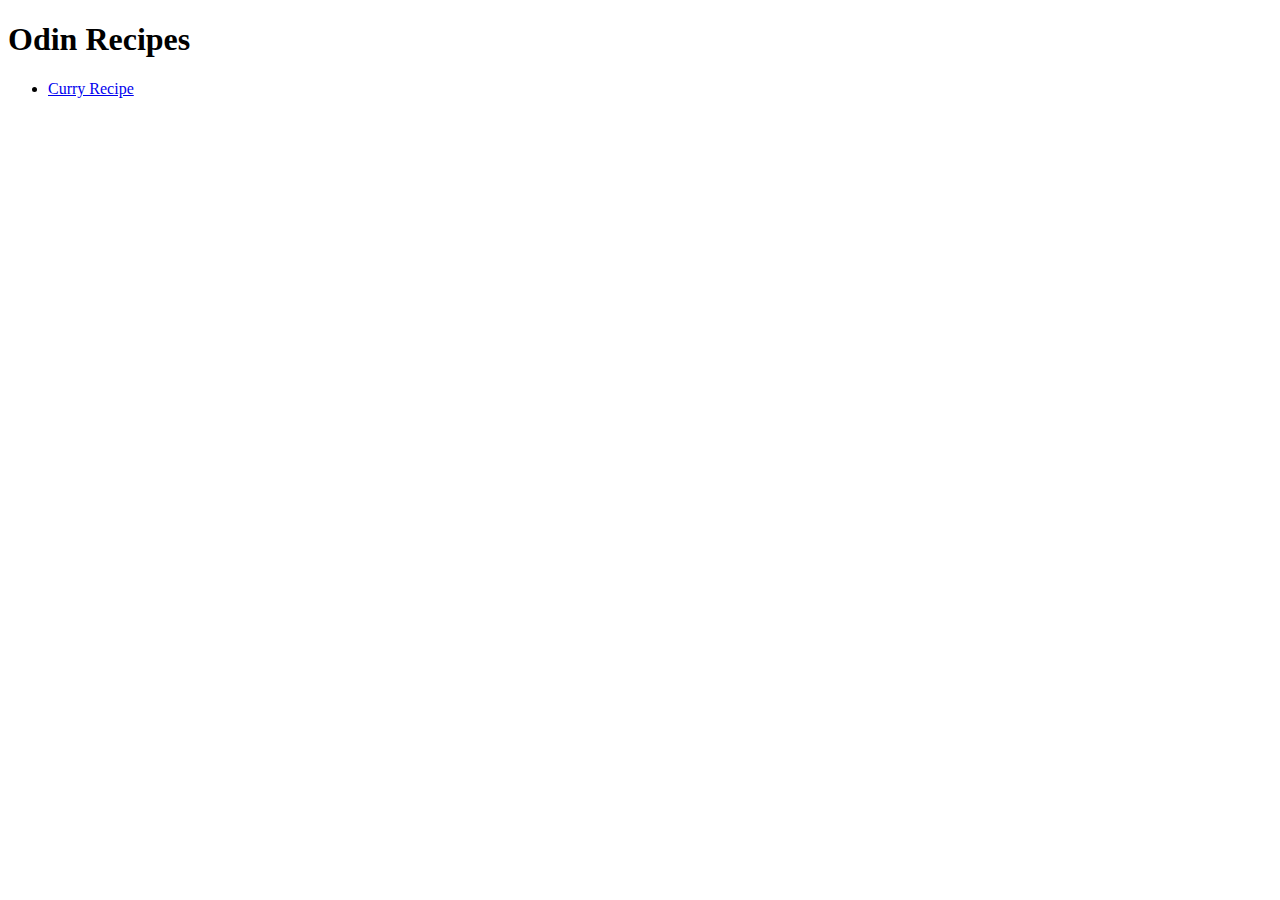
==== index.html @ 1e73929b "Basic index.html and curry recipe" ====
<!DOCTYPE html>
<html lang="en">
<head>
    <meta charset="UTF-8">
    <title>Document</title>
</head>
<body>
    <h1>Odin Recipes</h1>
    <ul>
    <li><a href="./recipes/curry.html">Curry Recipe</a></li>
    </ul>
</body>
</html>
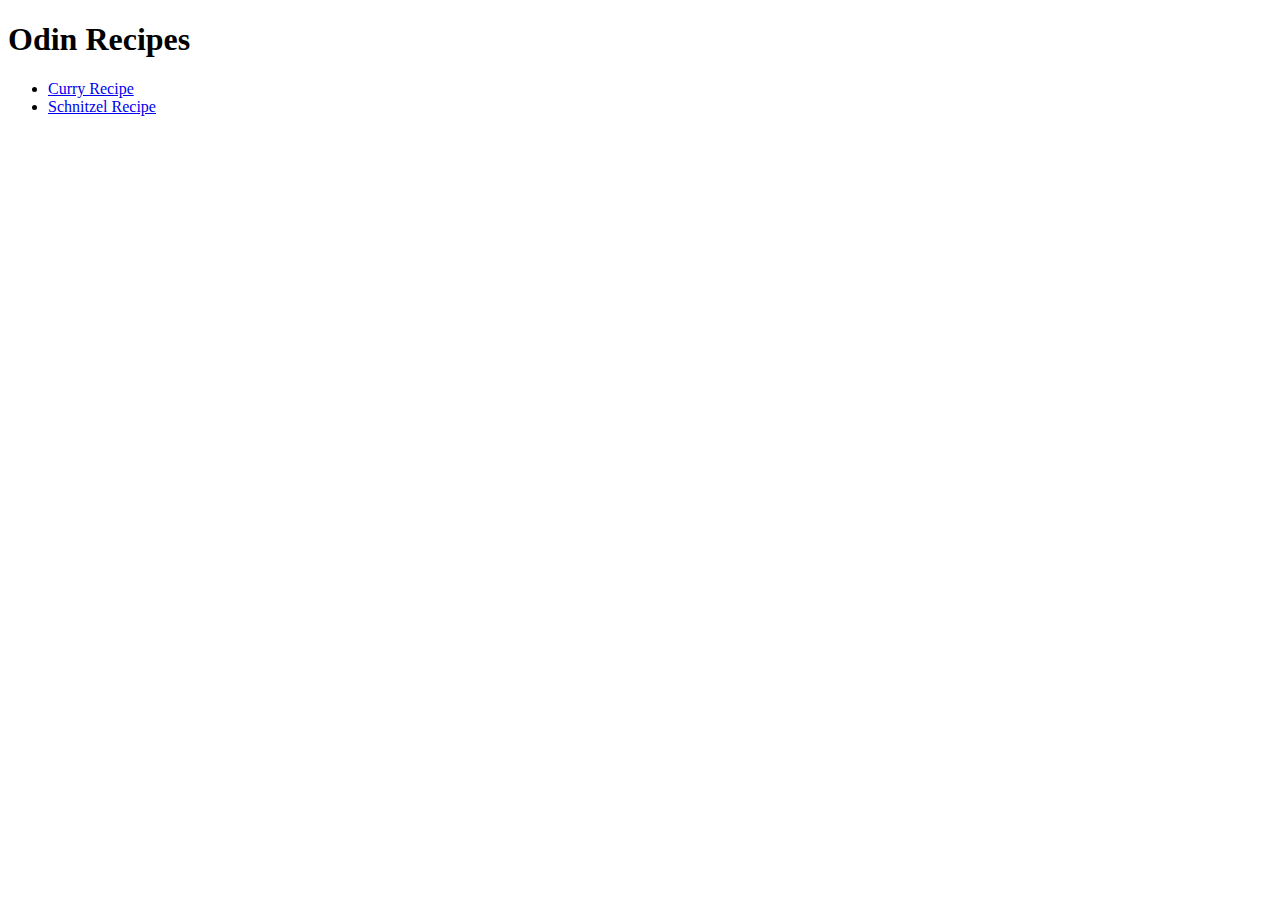
==== commit 8e076987: "Added Schnitzel recipe" ====
--- a/index.html
+++ b/index.html
@@ -8,6 +8,7 @@
     <h1>Odin Recipes</h1>
     <ul>
     <li><a href="./recipes/curry.html">Curry Recipe</a></li>
+    <li><a href="./recipes/schnitzel.html">Schnitzel Recipe</a></li>
     </ul>
 </body>
 </html>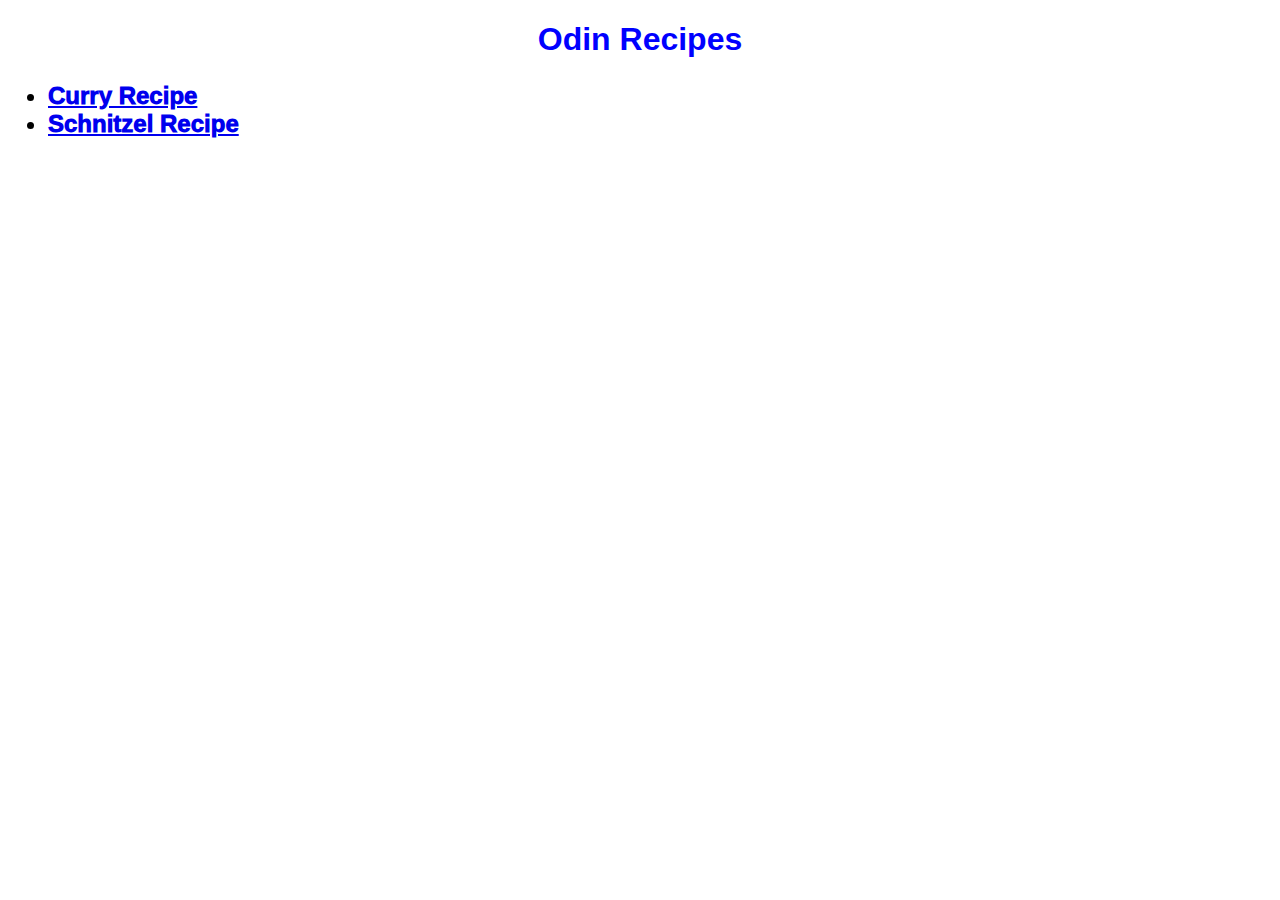
==== commit 97337279: "Added CSS" ====
--- a/index.html
+++ b/index.html
@@ -1,6 +1,7 @@
 <!DOCTYPE html>
 <html lang="en">
 <head>
+    <link rel="stylesheet" href="./css/style.css">
     <meta charset="UTF-8">
     <title>Document</title>
 </head>
--- a/css/style.css
+++ b/css/style.css
@@ -0,0 +1,26 @@
+body{
+    font-family:Arial, Helvetica, sans-serif
+  }
+
+h1 {
+    font-weight: 800px;
+    color: blue;
+    text-align: center;
+}
+ul {
+    font-size: 24px;
+    font-weight: 1000;
+}
+ol {
+    font-size: 30px;
+    color:red;
+}
+.opis {
+    font-size: 30px;
+    color:red;
+    background-color: black;
+}
+img {
+    height: auto;
+    width: 500px;
+}
